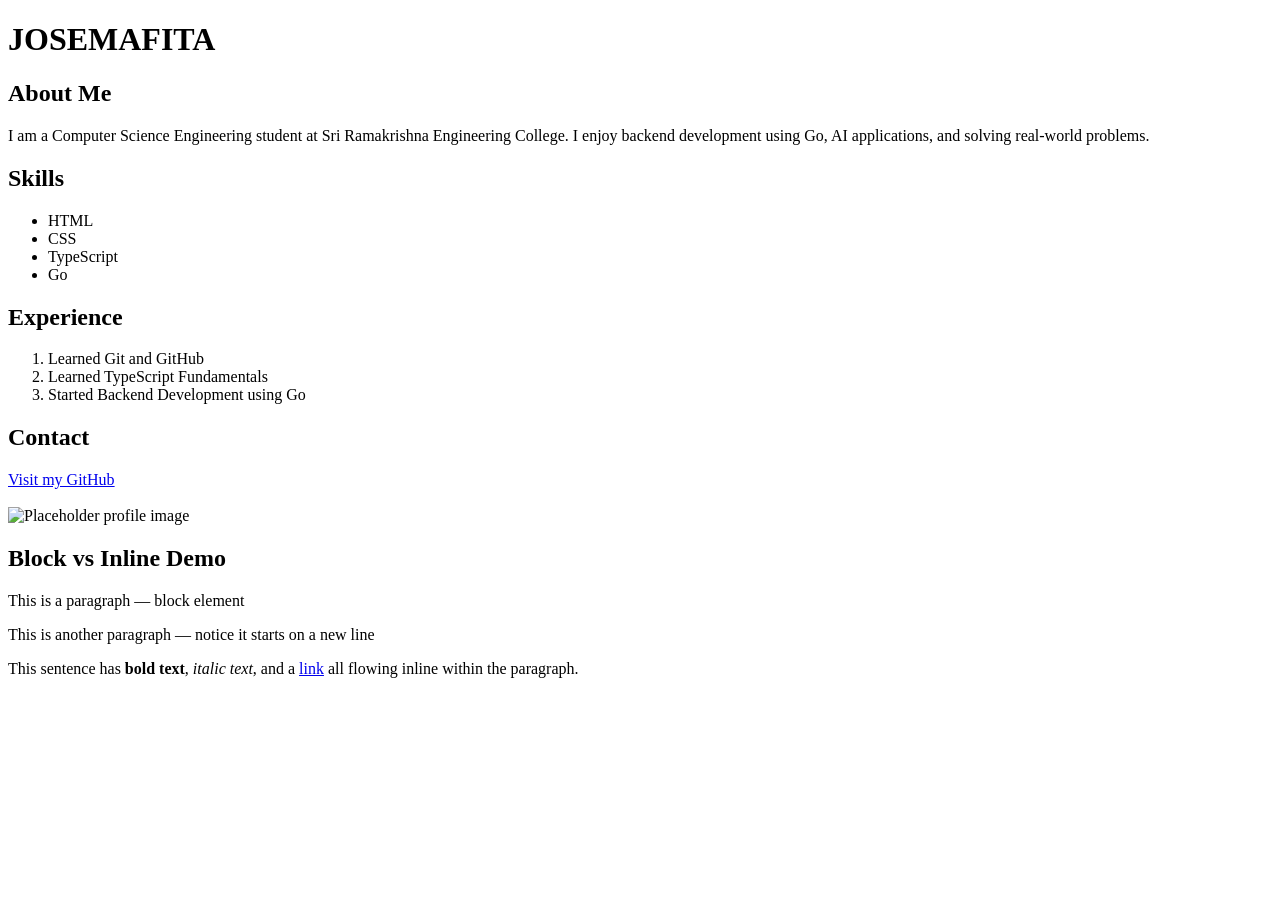
==== html-css/session1/index.html @ 413cb42f "Complete HTML Section 1" ====
<!DOCTYPE html>
<html lang="en">

<head>

    <!--
    The viewport meta tag makes the webpage responsive.
    width=device-width makes the page width equal to the device width.
    initial-scale=1.0 sets the initial zoom level to 100%.
    -->

    <meta charset="UTF-8">

    <meta
        name="viewport"
        content="width=device-width, initial-scale=1.0">

    <title>JOSEMAFITA | Portfolio</title>

</head>

<body>

    <!-- <h1>Hello World</h1> -->
     <h1>JOSEMAFITA</h1>

<h2>About Me</h2>

<p>
    I am a Computer Science Engineering student at
    Sri Ramakrishna Engineering College.

    I enjoy backend development using Go,
    AI applications, and solving real-world problems.
</p>

<h2>Skills</h2>

<ul>

    <li>HTML</li>

    <li>CSS</li>

    <li>TypeScript</li>

    <li>Go</li>

</ul>

<h2>Experience</h2>

<ol>

    <li>Learned Git and GitHub</li>

    <li>Learned TypeScript Fundamentals</li>

    <li>Started Backend Development using Go</li>

</ol>

<h2>Contact</h2>

<a href="https://github.com/Josemafita-L">
    Visit my GitHub
</a>

<br><br>

<img
src="https://placehold.co/300x200"
alt="Placeholder profile image">
<h2>Block vs Inline Demo</h2>

<p>
This is a paragraph — block element
</p>

<p>
This is another paragraph — notice it starts on a new line
</p>

<p>

This sentence has

<strong>bold text</strong>,

<em>italic text</em>,

and a

<a href="#">link</a>

all flowing inline within the paragraph.

</p>

<!--

Block Elements

1. h1

2. p

3. ul

Inline Elements

1. a

2. strong

3. em

-->

</body>

</html>
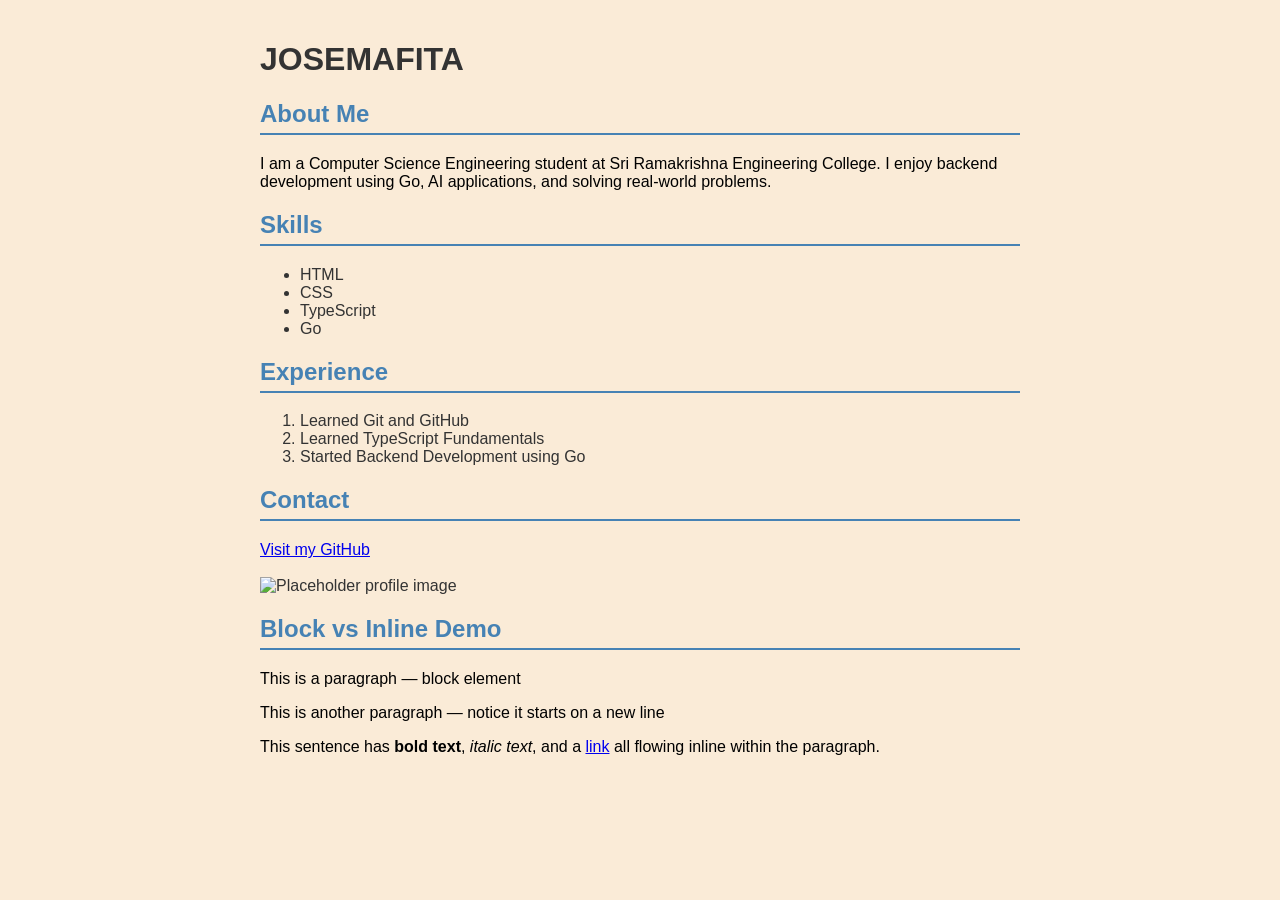
==== commit 13b74040: "Complete HTML Section 2" ====
--- a/html-css/session1/index.html
+++ b/html-css/session1/index.html
@@ -11,10 +11,9 @@
 
     <meta charset="UTF-8">
 
-    <meta
-        name="viewport"
-        content="width=device-width, initial-scale=1.0">
+    <meta name="viewport" content="width=device-width, initial-scale=1.0">
 
+    <link rel="stylesheet" href="css/styles.css">
     <title>JOSEMAFITA | Portfolio</title>
 
 </head>
@@ -22,82 +21,80 @@
 <body>
 
     <!-- <h1>Hello World</h1> -->
-     <h1>JOSEMAFITA</h1>
+    <h1>JOSEMAFITA</h1>
 
-<h2>About Me</h2>
+    <h2>About Me</h2>
 
-<p>
-    I am a Computer Science Engineering student at
-    Sri Ramakrishna Engineering College.
+    <p>
+        I am a Computer Science Engineering student at
+        Sri Ramakrishna Engineering College.
 
-    I enjoy backend development using Go,
-    AI applications, and solving real-world problems.
-</p>
+        I enjoy backend development using Go,
+        AI applications, and solving real-world problems.
+    </p>
 
-<h2>Skills</h2>
+    <h2>Skills</h2>
 
-<ul>
+    <ul>
 
-    <li>HTML</li>
+        <li>HTML</li>
 
-    <li>CSS</li>
+        <li>CSS</li>
 
-    <li>TypeScript</li>
+        <li>TypeScript</li>
 
-    <li>Go</li>
+        <li>Go</li>
 
-</ul>
+    </ul>
 
-<h2>Experience</h2>
+    <h2>Experience</h2>
 
-<ol>
+    <ol>
 
-    <li>Learned Git and GitHub</li>
+        <li>Learned Git and GitHub</li>
 
-    <li>Learned TypeScript Fundamentals</li>
+        <li>Learned TypeScript Fundamentals</li>
 
-    <li>Started Backend Development using Go</li>
+        <li>Started Backend Development using Go</li>
 
-</ol>
+    </ol>
 
-<h2>Contact</h2>
+    <h2>Contact</h2>
 
-<a href="https://github.com/Josemafita-L">
-    Visit my GitHub
-</a>
+    <a href="https://github.com/Josemafita-L">
+        Visit my GitHub
+    </a>
 
-<br><br>
+    <br><br>
 
-<img
-src="https://placehold.co/300x200"
-alt="Placeholder profile image">
-<h2>Block vs Inline Demo</h2>
+    <img src="https://placehold.co/300x200" alt="Placeholder profile image">
+    <h2>Block vs Inline Demo</h2>
 
-<p>
-This is a paragraph — block element
-</p>
+    <p>
+        This is a paragraph — block element
+    </p>
 
-<p>
-This is another paragraph — notice it starts on a new line
-</p>
+    <p>
+        This is another paragraph — notice it starts on a new line
+    </p>
 
-<p>
+    <p>
 
-This sentence has
+        This sentence has
 
-<strong>bold text</strong>,
+        <strong>bold text</strong>,
 
-<em>italic text</em>,
+        <em>italic text</em>,
 
-and a
+        and a
 
-<a href="#">link</a>
+        <a href="#">link</a>
 
-all flowing inline within the paragraph.
+        all flowing inline within the paragraph.
 
-</p>
+    </p>
 
-<!--
+    <!--
 
 Block Elements
 
--- a/html-css/session1/css/styles.css
+++ b/html-css/session1/css/styles.css
@@ -0,0 +1,117 @@
+/*
+The stylesheet is linked inside the head because the browser loads
+the CSS before rendering the page. This prevents an unstyled page
+from appearing first.
+*/
+
+* {
+    box-sizing: border-box;
+}
+
+body {
+
+    font-family: sans-serif;
+
+    max-width: 800px;
+
+    margin: 0 auto;
+
+    padding: 20px;
+
+    background-color: antiquewhite;
+
+    color: #333;
+
+}
+
+/*
+The stylesheet is linked in the <head> so the browser loads the styles
+before rendering the page. This prevents the page from briefly appearing
+unstyled and provides a smoother user experience.
+*/
+
+/* Tag Selector */
+
+h2 {
+
+    color: steelblue;
+
+    border-bottom: 2px solid steelblue;
+
+    padding-bottom: 5px;
+
+}
+/* Class Selector */
+
+.highlight{
+
+    background-color:gold;
+
+    padding:5px;
+
+    border-radius:5px;
+
+}
+/*  ID Selector */
+
+#contact-section{
+
+    background-color:#eeeeee;
+
+    padding:15px;
+
+    border-radius:8px;
+
+}
+/*
+Observation:
+
+When a tag selector and a class selector target the same element,
+the class selector wins because it has higher specificity.
+
+Specificity order:
+Tag Selector < Class Selector < ID Selector
+*/
+
+/* Cascade Example 1 */
+
+p{
+    color:black;
+}
+
+p{
+    color:blue;
+}
+/* Cascade Example 2 */
+
+p{
+    color:black;
+}
+
+.intro-text{
+    color:blue;
+}
+/*
+1. When two tag selectors target the same element,
+   the last declared rule wins.
+
+2. A class selector overrides a tag selector.
+
+3. An ID selector overrides both tag and class selectors.
+
+Specificity Order:
+
+Tag Selector
+↓
+
+Class Selector
+↓
+
+ID Selector
+↓
+
+Inline Style
+
+The browser follows the CSS Cascade to determine
+which style should be applied.
+*/
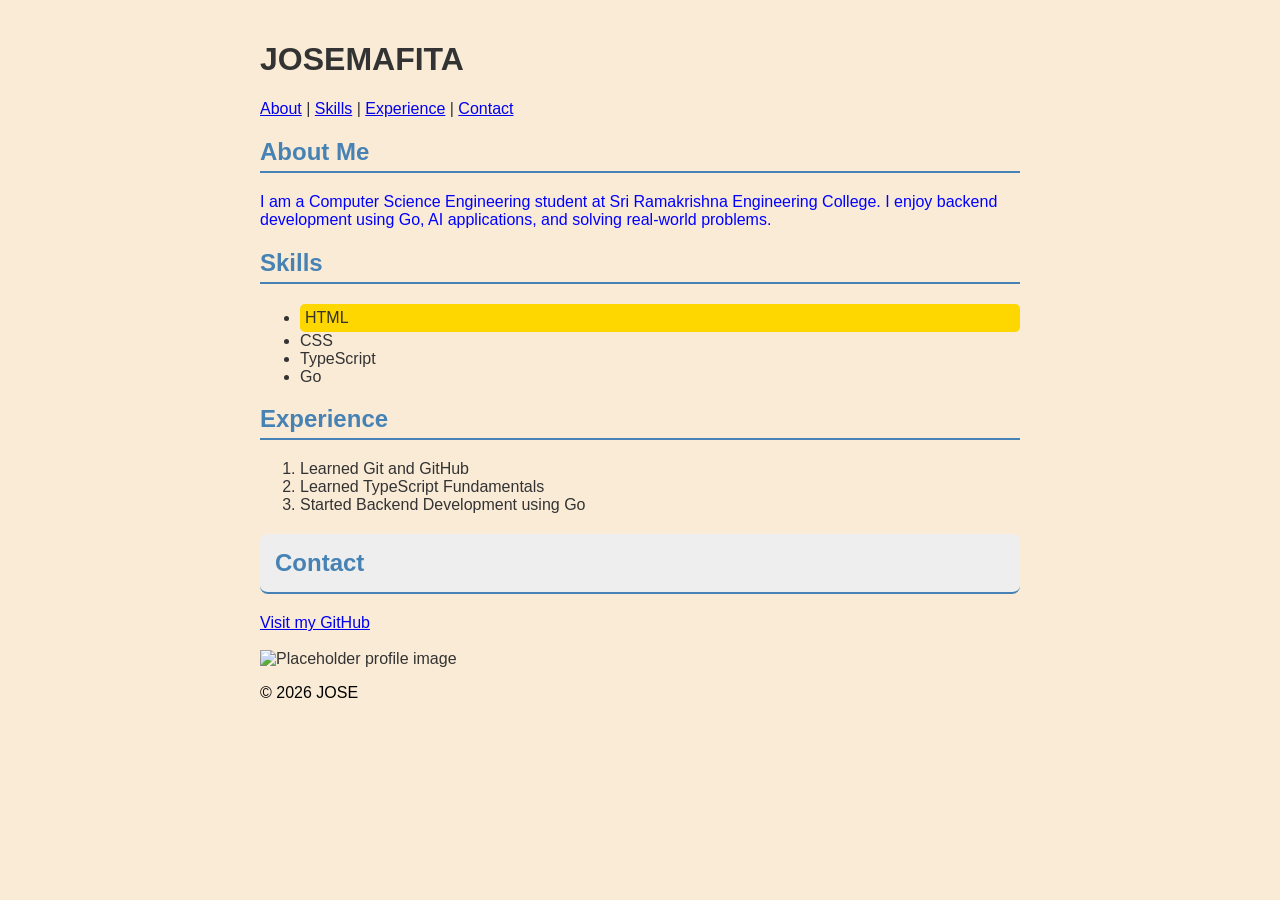
==== commit b64d9cfb: "Complete html-css section 3" ====
--- a/html-css/session1/index.html
+++ b/html-css/session1/index.html
@@ -21,7 +21,7 @@
 <body>
 
     <!-- <h1>Hello World</h1> -->
-    <h1>JOSEMAFITA</h1>
+    <!-- <h1>JOSEMAFITA</h1>
 
     <h2>About Me</h2>
 
@@ -92,7 +92,7 @@
 
         all flowing inline within the paragraph.
 
-    </p>
+    </p> --> 
 
     <!--
 
@@ -110,10 +110,126 @@
 
 2. strong
 
-3. em
-
+3. em-->
+
+    <body>
+
+        <header>
+
+    <h1>JOSEMAFITA</h1>
+
+    <nav>
+
+        <a href="#about">About</a> |
+
+        <a href="#skills">Skills</a> |
+
+        <a href="#experience">Experience</a> |
+
+        <a href="#contact">Contact</a>
+
+    </nav>
+    <!--
+The href="#section-id" links navigate to the HTML element
+that has the matching id attribute.
 -->
 
-</body>
+</header>
+
+        <main>
+
+            <section id="about">
+
+                <h2>About Me</h2>
+
+                <p class="intro-text" id="about-paragraph">
+
+                    I am a Computer Science Engineering student at
+                    Sri Ramakrishna Engineering College.
+
+                    I enjoy backend development using Go,
+                    AI applications,
+                    and solving real-world problems.
+
+                </p>
+
+            </section>
+
+            <section id="skills">
+
+                <h2>Skills</h2>
+
+                <ul>
+
+                    <li class="highlight">HTML</li>
+
+                    <li>CSS</li>
+
+                    <li>TypeScript</li>
+
+                    <li>Go</li>
+
+                </ul>
+
+            </section>
+
+            <section id="experience">
+
+                <h2>Experience</h2>
+
+                <ol>
+
+                    <li>Learned Git and GitHub</li>
+
+                    <li>Learned TypeScript Fundamentals</li>
+
+                    <li>Started Backend Development using Go</li>
+
+                </ol>
+
+            </section>
+
+            <section id="contact">
+
+                <h2 id="contact-section">
+
+                    Contact
+
+                </h2>
+
+                <a href="https://github.com/Josemafita-L">
+
+                    Visit my GitHub
+
+                </a>
+
+                <br><br>
+
+                <img src="https://placehold.co/300x200" alt="Placeholder profile image">
+
+            </section>
+
+        </main>
+
+        <footer>
+
+            <p>
+
+                © 2026 JOSE
+
+            </p>
+
+        </footer>
+
+    </body>
+<!--
+Semantic HTML gives meaning to the webpage structure.
+
+It improves accessibility,
+helps search engines understand the content,
+and makes the code easier to read and maintain.
+-->
+
+
 
 </html>
